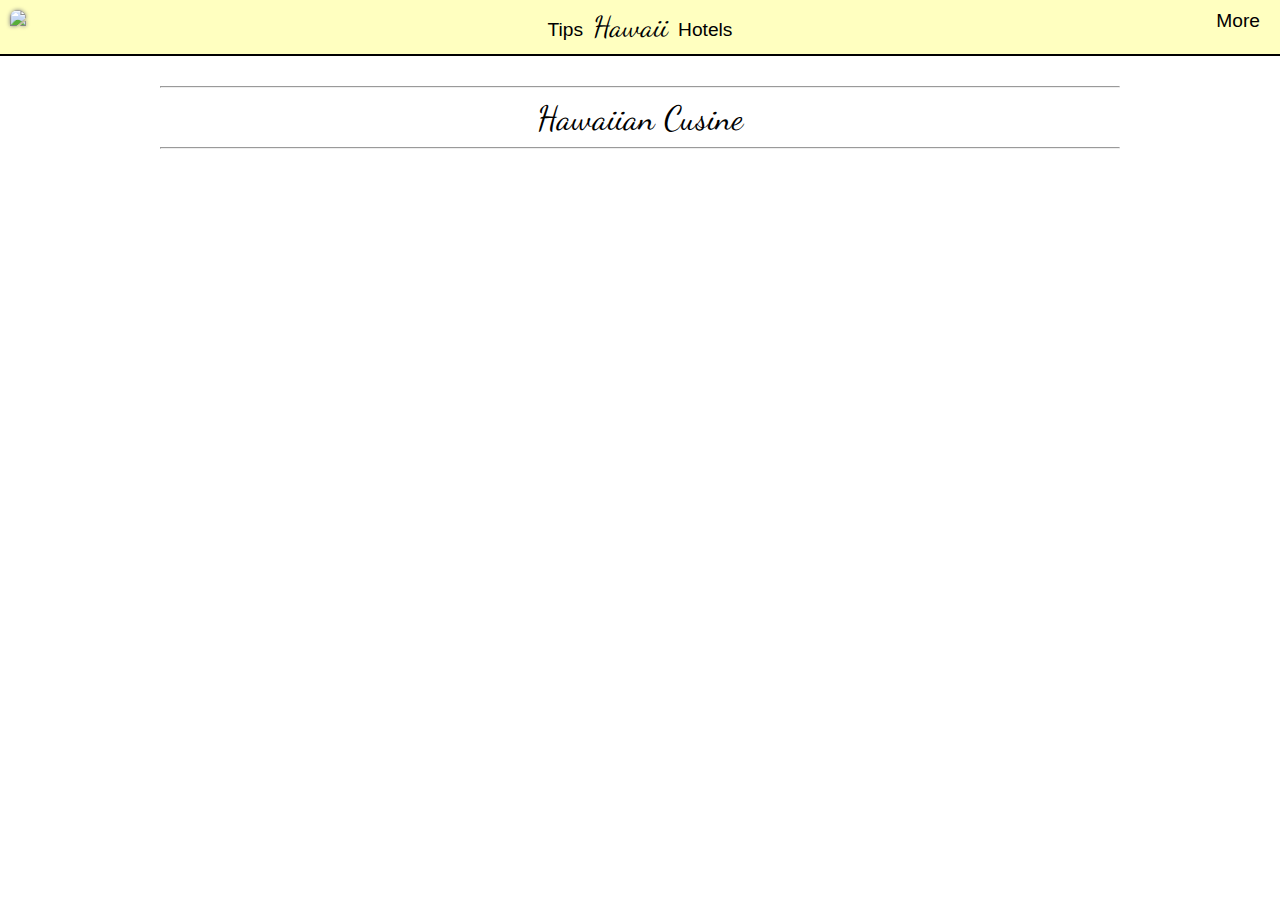
==== food.html @ 606874b1 "_" ====
<!DOCTYPE html>
<html>
<head>
    <meta charset="utf-8">
    <meta name="viewport" content="width=device-width, initial-scale=1">

    <link rel="stylesheet" href="https://galaxyshard.github.io/web-libraries/grid.css">
    <link rel="stylesheet" href="https://galaxyshard.github.io/web-libraries/util.css">
    <script src="https://galaxyshard.github.io/web-libraries/css-load.js"></script>

    <title>Travel Guide</title>
    <link rel="stylesheet" href="style.css">
</head>
<body>
    <div id="nav"></div>
    <script src="nav.js"></script>

    <div class="inside">
        <hr>
        <span class="cursive xlarge">Hawaiian Cusine</span>
        <hr class="pad-bottom">
        
    </div>
</body>
</html>
---- style.css ----
@import url('https://fonts.googleapis.com/css2?family=Dancing+Script&display=swap');

:root{
    font-size:1.2em;
}
body {
    margin:0 0 40px 0;

    font-family:
        -apple-system, BlinkMacSystemFont,
        "Segoe UI",
        "Roboto",
        "Helvetica Neue", Arial, sans-serif;
}
#nav {
    top:0;
    position:sticky;
    text-align:center;
    font-size:1rem;
    padding:10px;
    background-color:#ffffc0;
    border-bottom:2px solid #000000;
    z-index:1;
}
#nav > a{
    color:black;

    transition:all 0.25s;
    border-bottom:2px solid #00000000;
    border-top:2px solid #00000000;
    padding-top:2px;
    padding-bottom:2px;
    
}
#nav > a:hover{
    border-bottom:2px solid #000000ff;
    border-top:2px solid #000000ff;
}
.title{
    font-size:1.5rem;
    padding-left:10px;
    padding-right:10px;
}
.background {
    width:90%;
    height:auto;
    margin:0 5% 0 5%;
    border-radius:100000px;
    display:block;
}
.inside {
    margin:30px 12.5% 30px 12.5%;
    text-align:center;
}
.cursive{
    font-family:"Dancing Script", cursive;
}
.large{
    font-size:1.33rem;
}
.xlarge{
    font-size:1.75rem;
}
.pad-content{
    margin-top:75px;
}
.hotels > img, .tips > img {
    transition:border-radius 0.5s 0s;
    border-radius:50%;
    height:300px;
    width:auto;
    max-width:75%;
    object-fit:cover;
    filter:drop-shadow(0 0 2px #000000);
}
.hotels > img:hover, .tips > img:hover {
    border-radius:10px;
}
#temperature{
    font-family:'Helvetica', monospace;
}
#flag {
    display:block;
    height:35px;
    width:auto;
    position:absolute;
    left:10px;
    top:0;
    filter:drop-shadow(0 0 2px #808080);
}
#nav-dropdown{
    position:absolute;
    right:20px;
    top:10px;
}
#nav-dropdown a{
    color:#404040;
}
#nav-dropdown div{
    position:absolute;
    right:0;
    display:none;
    width:100px;
    padding:10px;
    background-color:#ffffff;
    border-radius:10px;
    filter:drop-shadow(0 0 2px #000000);
}
#nav-dropdown:hover div, #nav-dropdown div:hover{
    display:block;
}
hr.small{
    width:75%;
}
hr.pad-bottom{
    margin-bottom:50px;
}
/* Generic */
img{
    margin:10px auto 10px auto;
    border-radius:10px;
    width:75%;
    height:auto;
    display:block;
}
a{
    text-decoration:none;
    color:#007cff
}
a:hover{
    color:#40c0ff;
}
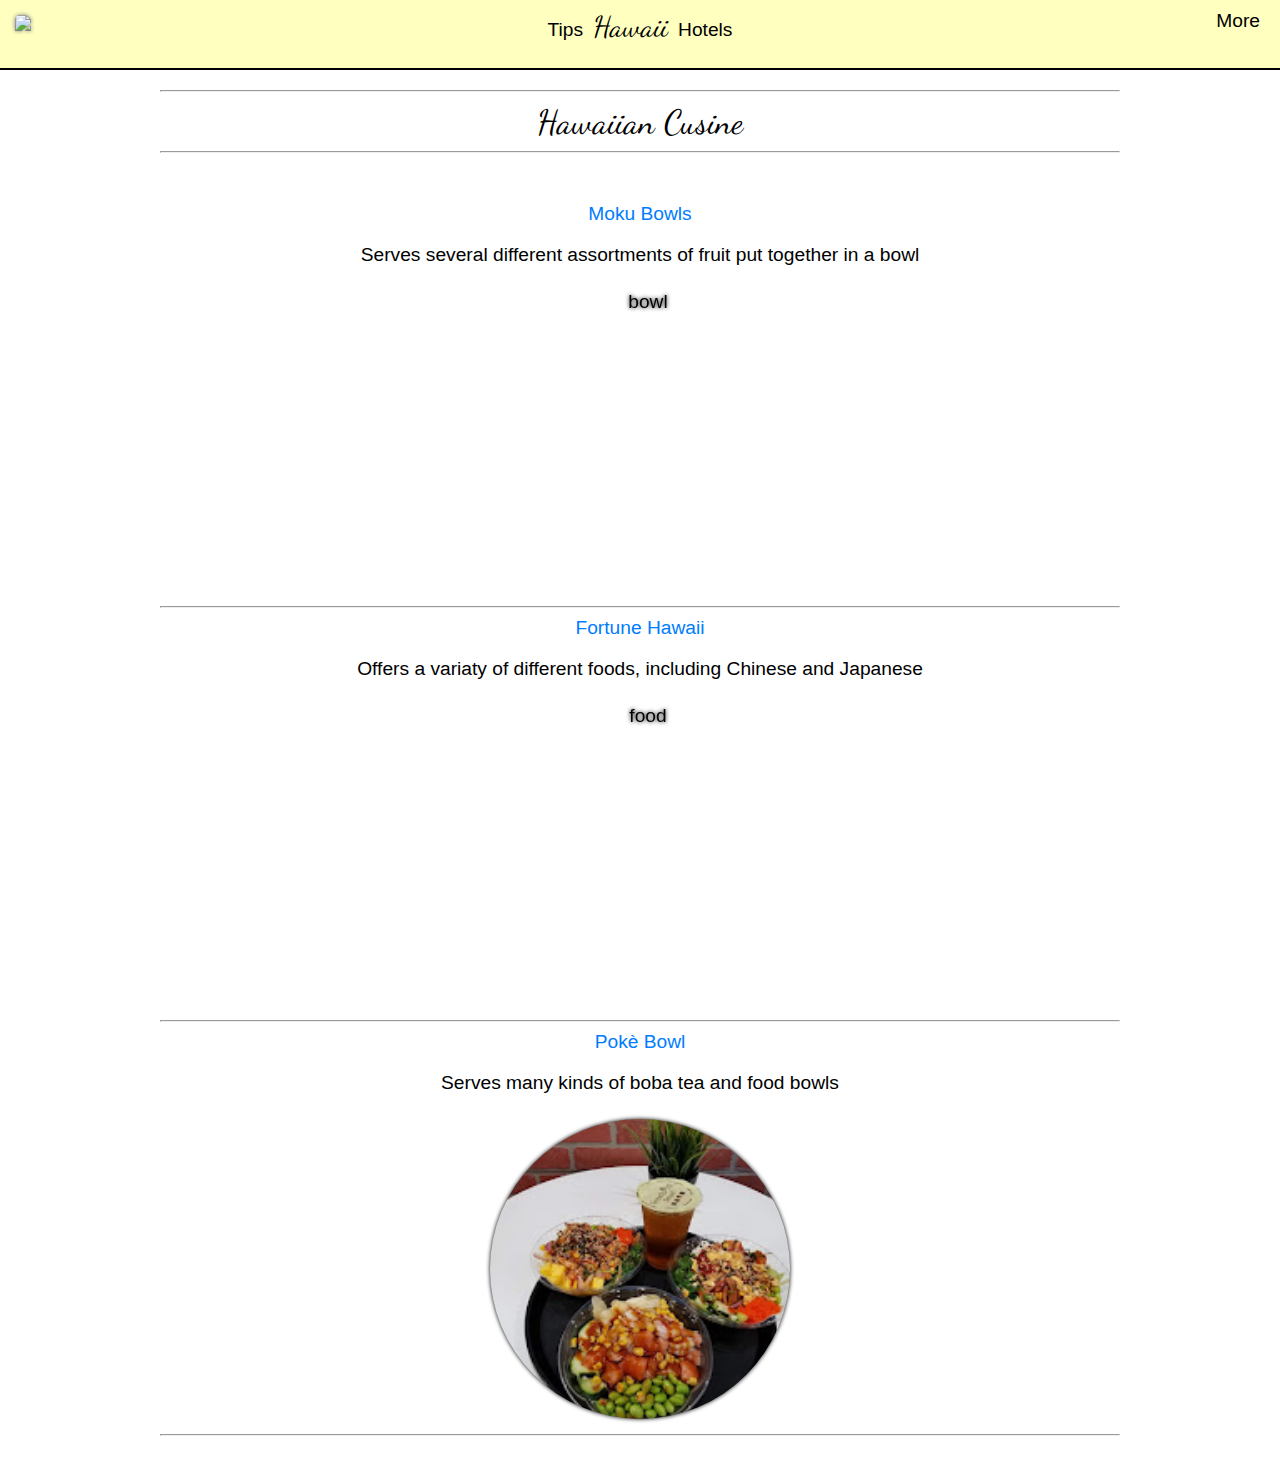
==== commit 98983ebf: "_" ====
--- a/food.html
+++ b/food.html
@@ -15,11 +15,32 @@
     <div id="nav"></div>
     <script src="nav.js"></script>
 
-    <div class="inside">
+    <div class="inside bordered-imgs">
         <hr>
         <span class="cursive xlarge">Hawaiian Cusine</span>
         <hr class="pad-bottom">
+        <a href="https://www.moku-bowls.com/menu.html">
+            Moku Bowls
+        </a>
+        <p>Serves several different assortments of fruit put together in a bowl</p>
+        <img src="https://www.moku-bowls.com/uploads/1/0/6/2/106264585/published/nutts-4-you.jpg?1647026823" alt="bowl">
+        <hr>
+        <a href="https://www.fortunehawaiiny.com/">
+            Fortune Hawaii
+        </a>
+        <p>Offers a variaty of different foods, including Chinese and Japanese</p>
+        <img src="https://www.fortunehawaiiny.com/wp-content/uploads/fortunehawaiiny.com/2022/01/2017-03-10-1.jpg" alt="food">
+        <hr>
+        <a href="https://whereyoueat.com/restaurant/Hawaii-Poke-Bowl-741.html">
+            Pokè Bowl
+        </a>
+        <p>Serves many kinds of boba tea and food bowls</p>
+        <img
+            src="[data-uri]"
+            alt="food"
+        >
         
+        <hr>
     </div>
 </body>
 </html>
--- a/style.css
+++ b/style.css
@@ -2,9 +2,10 @@
 
 :root{
     font-size:1.2em;
+    --nav-height:70px;
 }
 body {
-    margin:0 0 40px 0;
+    margin:calc(var(--nav-height) + 20px) 0 40px 0;
 
     font-family:
         -apple-system, BlinkMacSystemFont,
@@ -14,13 +15,16 @@
 }
 #nav {
     top:0;
-    position:sticky;
+    position:fixed;
     text-align:center;
     font-size:1rem;
     padding:10px;
     background-color:#ffffc0;
     border-bottom:2px solid #000000;
     z-index:1;
+    height:var(--nav-height);
+    box-sizing:border-box;
+    width:100%;
 }
 #nav > a{
     color:black;
@@ -48,24 +52,8 @@
     border-radius:100000px;
     display:block;
 }
-.inside {
-    margin:30px 12.5% 30px 12.5%;
-    text-align:center;
-}
-.cursive{
-    font-family:"Dancing Script", cursive;
-}
-.large{
-    font-size:1.33rem;
-}
-.xlarge{
-    font-size:1.75rem;
-}
-.pad-content{
-    margin-top:75px;
-}
-.hotels > img, .tips > img {
-    transition:border-radius 0.5s 0s;
+.bordered-imgs > img {
+    transition:border-radius 0.25s 0s;
     border-radius:50%;
     height:300px;
     width:auto;
@@ -73,7 +61,7 @@
     object-fit:cover;
     filter:drop-shadow(0 0 2px #000000);
 }
-.hotels > img:hover, .tips > img:hover {
+.bordered-imgs > img:hover {
     border-radius:10px;
 }
 #temperature{
@@ -93,13 +81,10 @@
     right:20px;
     top:10px;
 }
-#nav-dropdown a{
-    color:#404040;
-}
 #nav-dropdown div{
+    display:none;
     position:absolute;
     right:0;
-    display:none;
     width:100px;
     padding:10px;
     background-color:#ffffff;
@@ -115,6 +100,27 @@
 hr.pad-bottom{
     margin-bottom:50px;
 }
+
+
+/* Utility */
+.inside {
+    margin:30px 12.5% 30px 12.5%;
+    text-align:center;
+}
+.cursive{
+    font-family:"Dancing Script", cursive;
+}
+.large{
+    font-size:1.33rem;
+}
+.xlarge{
+    font-size:1.75rem;
+}
+.pad-content{
+    margin-top:75px;
+}
+
+
 /* Generic */
 img{
     margin:10px auto 10px auto;
@@ -122,6 +128,7 @@
     width:75%;
     height:auto;
     display:block;
+    padding:5px;
 }
 a{
     text-decoration:none;
